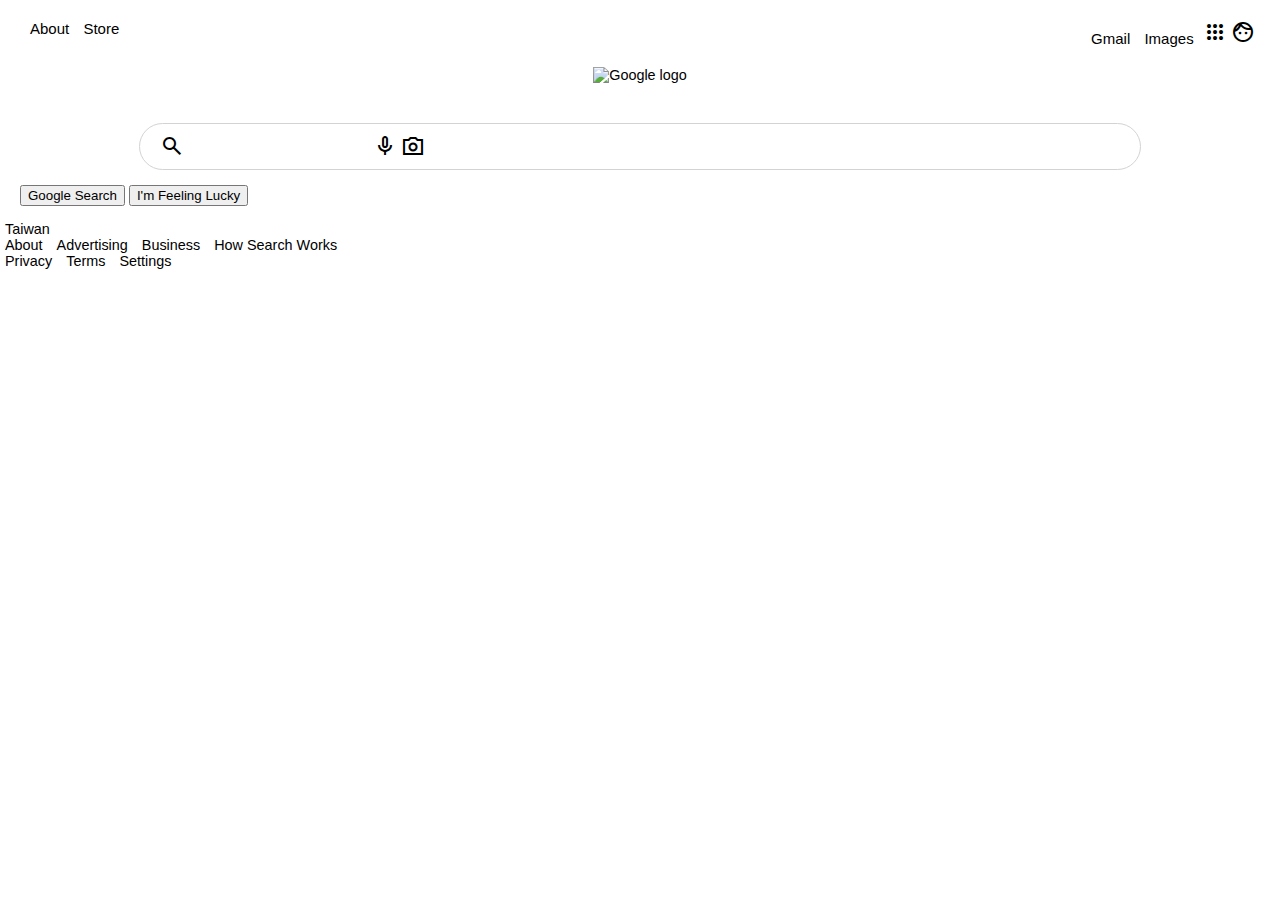
==== index.html @ b406cdc9 "Added footer section to index.html" ====
<!DOCTYPE html>
<html lang="en">
    <head>
        <meta charset="UTF-8">
            <title>Google Clone</title>
        <!--Style sheet link for google-->
                <link rel="stylesheet" href="https://fonts.googleapis.com/css2?family=Material+Symbols+Sharp:opsz,wght,FILL,GRAD@48,400,0,0" />
        <!--Style sheet link internal to our codspace-->
                <link rel="stylesheet" href="assets/style.css"
    </head>
    <body>
        <!--Header starts here-->
        <!--DOM Document Object Model-->
        <div class="header">
            <div class="header_left">
                <a href="#">About</a>
                <a href="#">Store</a>
            </div>
            <div class="header_right">
                <a href="#">Gmail</a>
                <a href="#">Images</a>
                <span class="material-symbols-sharp">apps</span>
                <span class="material-symbols-sharp">face</span>
            </div>
        </div>
    <div class="mainbody">
        <div class="searchicon">
            <img src="https://cdn2.downdetector.com/static/uploads/logo/Google-new_19.png" alt="Google logo"/>
        </div>
        <!--Search Bar Starts Here-->
        <div class="searchbar">
            <div class="textinput">
                <span class="material-symbols-sharp">search</span>
                <input type="text"/>
                <span class="material-symbols-sharp">mic</span>
                <span class="material-symbols-sharp">photo_camera</span>
            </div>
        </div>
        <!--"parse" to read and execute-->
        <!--Search Bar Ends and Buttons Begin Here-->
        <div class="search_buttons">
            <button>Google Search</button>
            <button>I'm Feeling Lucky</button>
        </div>
    </div>
    </body>
    <footer>
        <div class="footer">
            <div class="footer_row_1_left">
                <a href="#">Taiwan</a>
            </div>
            <div class="footer_row_2_left">
                <a href="#">About</a>
                <a href="#">Advertising</a>
                <a href="#">Business</a>
                <a href="#">How Search Works</a>
            </div>
            <div class="footer_row_2_right">
                <a href="#">Privacy</a>
                <a href="#">Terms</a>
                <a href="#">Settings</a>
            </div>
        </div>
    </footer>
</html>
---- assets/style.css ----
* {
    margin: 0;
}

body {
    margin: 0;
    font-family: arial, sans-serif;
    font-size: 0.9em;
}

a {
    margin: 5px;
    text-decoration: none;
    color: black
}

a:hover {
    text-decoration: underline;
}

body {
    display: flex;
    flex-direction: column;
    height: 100vh
}
/* Header */
.header {
 display: flex;
 justify-content: space-between; 
 padding: 20px 25px;  
 font-size: 15px
}
.searchicon {
    text-align: center;
}

.searchicon img {
    max-width: 75%;
}

.search {
    display: flex;
    align: center; 
    min-width: 16vw;
    padding-left: 5%;
}

.searchbar {
    display: flex;
    justify-content: space-between;
    border: 1px solid lightgrey;
    margin: 0 auto;
    height: 25px;
    padding: 10px 20px;
    width: 75%;
    margin-top: 40px;
    border-radius: 999px;
}

.textinput > input {
    flex-grow: 1;
    border: none;
    outline: none;
}

.search_buttons {
    margin: 5px;
    padding: 10px 15px;
    outline: none;
    border: none;
}

button {
    background-color: light grey;

}
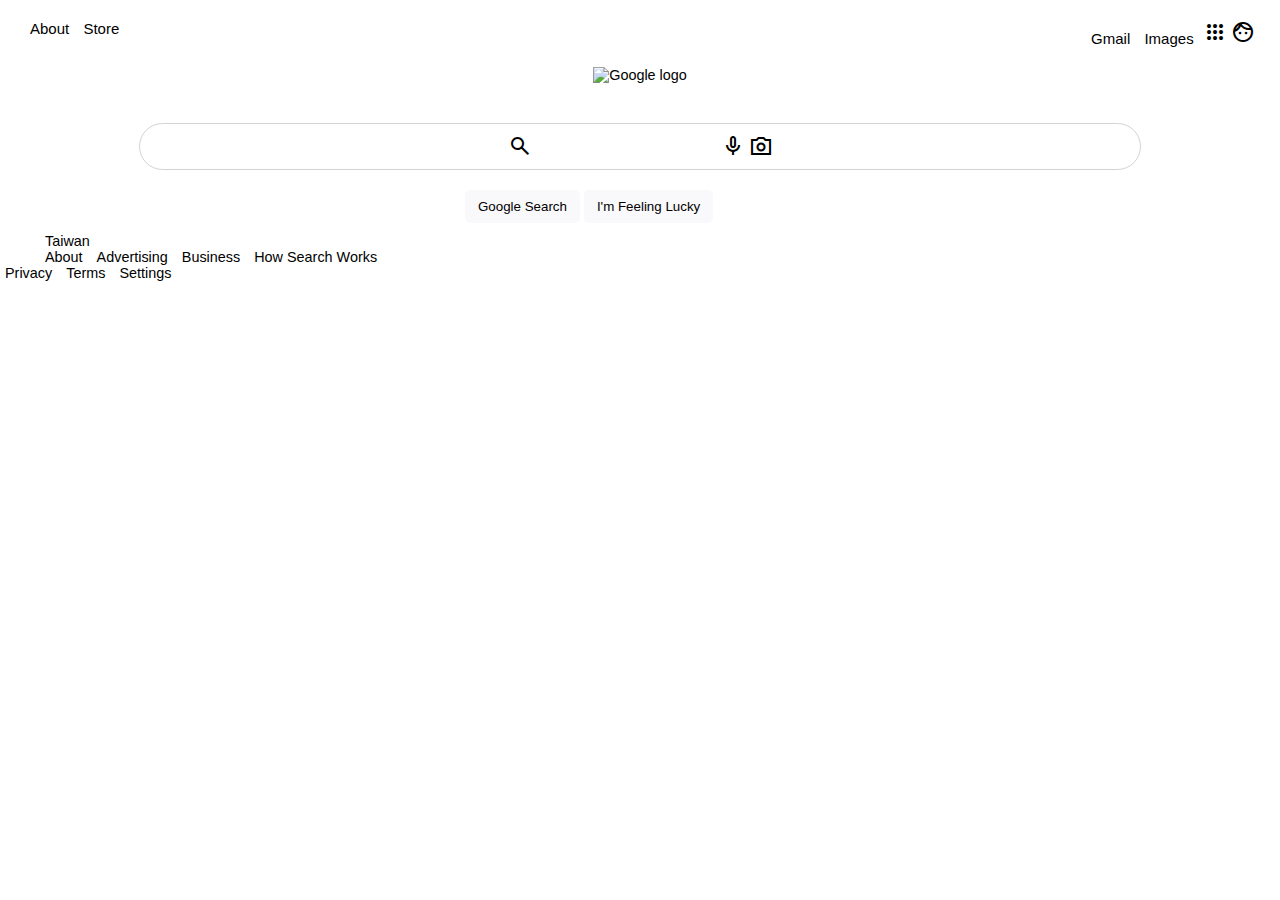
==== commit 984452f5: "Added footer section wo any stylig" ====
--- a/index.html
+++ b/index.html
@@ -47,13 +47,17 @@
     <footer>
         <div class="footer">
             <div class="footer_row_1_left">
-                <a href="#">Taiwan</a>
+                <ul>
+                    <a href="#">Taiwan</a>
+                </ul>    
             </div>
             <div class="footer_row_2_left">
-                <a href="#">About</a>
-                <a href="#">Advertising</a>
-                <a href="#">Business</a>
-                <a href="#">How Search Works</a>
+                <ul>
+                    <a href="#">About</a>
+                    <a href="#">Advertising</a>
+                    <a href="#">Business</a>
+                    <a href="#">How Search Works</a>
+                </ul>
             </div>
             <div class="footer_row_2_right">
                 <a href="#">Privacy</a>
--- a/assets/style.css
+++ b/assets/style.css
@@ -47,9 +47,9 @@
 
 .searchbar {
     display: flex;
-    justify-content: space-between;
+    justify-content: center;
     border: 1px solid lightgrey;
-    margin: 0 auto;
+    margin: auto;
     height: 25px;
     padding: 10px 20px;
     width: 75%;
@@ -64,13 +64,18 @@
 }
 
 .search_buttons {
-    margin: 5px;
+    width: 350px;
+    margin: auto;
     padding: 10px 15px;
-    outline: none;
-    border: none;
+    gap: 15px;
 }
 
 button {
+    border: 1px solid transparent;
     background-color: light grey;
+    padding: 8px 12px;
+    background-color: #f9f8fa;
+    border-radius: 5px;
+    margin-top: 10px;
 
 }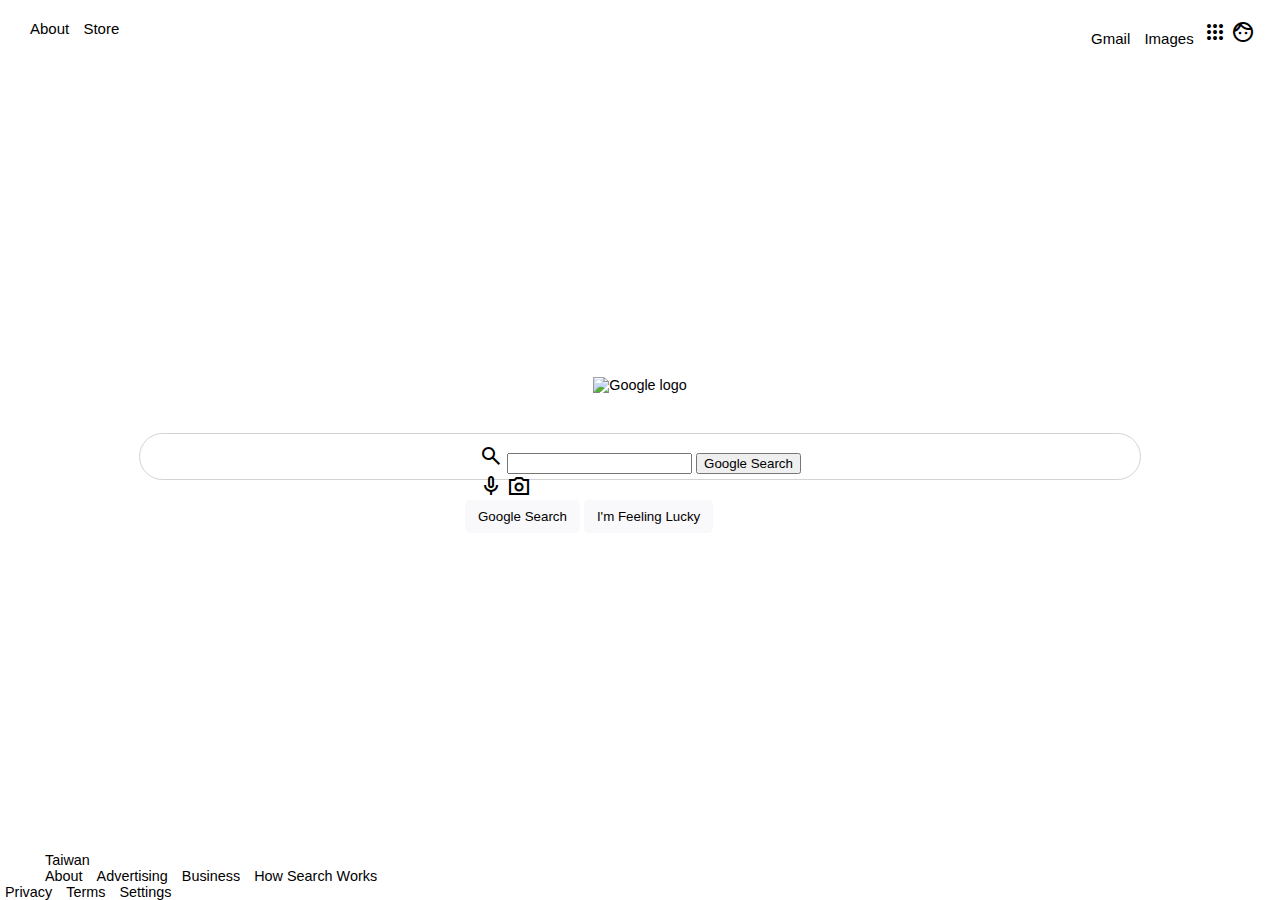
==== commit b948ef1f: "Merge branch 'class-demo' into feedback" ====
--- a/index.html
+++ b/index.html
@@ -30,8 +30,11 @@
         <!--Search Bar Starts Here-->
         <div class="searchbar">
             <div class="textinput">
-                <span class="material-symbols-sharp">search</span>
-                <input type="text"/>
+                <form action ="https://www.google.com/search">
+                  <span class="material-symbols-sharp">search</span>
+                  <input type="text" name="q">
+                  <input type="submit" value="Google Search">
+                </form>
                 <span class="material-symbols-sharp">mic</span>
                 <span class="material-symbols-sharp">photo_camera</span>
             </div>
--- a/assets/style.css
+++ b/assets/style.css
@@ -1,81 +1,80 @@
-* {
-    margin: 0;
-}
-
-body {
-    margin: 0;
-    font-family: arial, sans-serif;
-    font-size: 0.9em;
-}
-
-a {
-    margin: 5px;
-    text-decoration: none;
-    color: black
-}
-
-a:hover {
-    text-decoration: underline;
-}
-
-body {
-    display: flex;
-    flex-direction: column;
-    height: 100vh
-}
-/* Header */
-.header {
- display: flex;
- justify-content: space-between; 
- padding: 20px 25px;  
- font-size: 15px
-}
-.searchicon {
-    text-align: center;
-}
-
-.searchicon img {
-    max-width: 75%;
-}
-
-.search {
-    display: flex;
-    align: center; 
-    min-width: 16vw;
-    padding-left: 5%;
-}
-
-.searchbar {
-    display: flex;
-    justify-content: center;
-    border: 1px solid lightgrey;
-    margin: auto;
-    height: 25px;
-    padding: 10px 20px;
-    width: 75%;
-    margin-top: 40px;
-    border-radius: 999px;
-}
-
-.textinput > input {
-    flex-grow: 1;
-    border: none;
-    outline: none;
-}
-
-.search_buttons {
-    width: 350px;
-    margin: auto;
-    padding: 10px 15px;
-    gap: 15px;
-}
-
-button {
-    border: 1px solid transparent;
-    background-color: light grey;
-    padding: 8px 12px;
-    background-color: #f9f8fa;
-    border-radius: 5px;
-    margin-top: 10px;
-
-}+* {
+    margin: 0;
+}
+
+body {
+    margin: 0;
+    font-family: arial, sans-serif;
+    font-size: 0.9em;
+    flex-direction: column;
+    justify-content: space-between;
+}
+
+a {
+    margin: 5px;
+    text-decoration: none;
+    color: black
+}
+
+a:hover {
+    text-decoration: underline;
+}
+
+body {
+    display: flex;
+    flex-direction: column;
+    height: 100vh;
+}
+/* Header */
+.header {
+ display: flex;
+ justify-content: space-between; 
+ padding: 20px 25px;  
+ font-size: 15px
+}
+.searchicon {
+    text-align: center;
+}
+
+.searchicon img {
+    max-width: 75%;
+}
+
+.search {
+    display: flex;
+    min-width: 16vw;
+    padding-left: 5%;
+}
+
+.searchbar {
+    display: flex;
+    justify-content: center;
+    border: 1px solid lightgrey;
+    margin: auto;
+    height: 25px;
+    padding: 10px 20px;
+    width: 75%;
+    margin-top: 40px;
+    border-radius: 999px;
+}
+
+.textinput > input {
+    border: none;
+    outline: none;
+}
+
+.search_buttons {
+    width: 350px;
+    margin: auto;
+    padding: 10px 15px;
+    gap: 15px;
+}
+
+button {
+    border: 1px solid transparent;
+    background-color: light grey;
+    padding: 8px 12px;
+    background-color: #f9f8fa;
+    border-radius: 5px;
+    margin-top: 10px;
+}
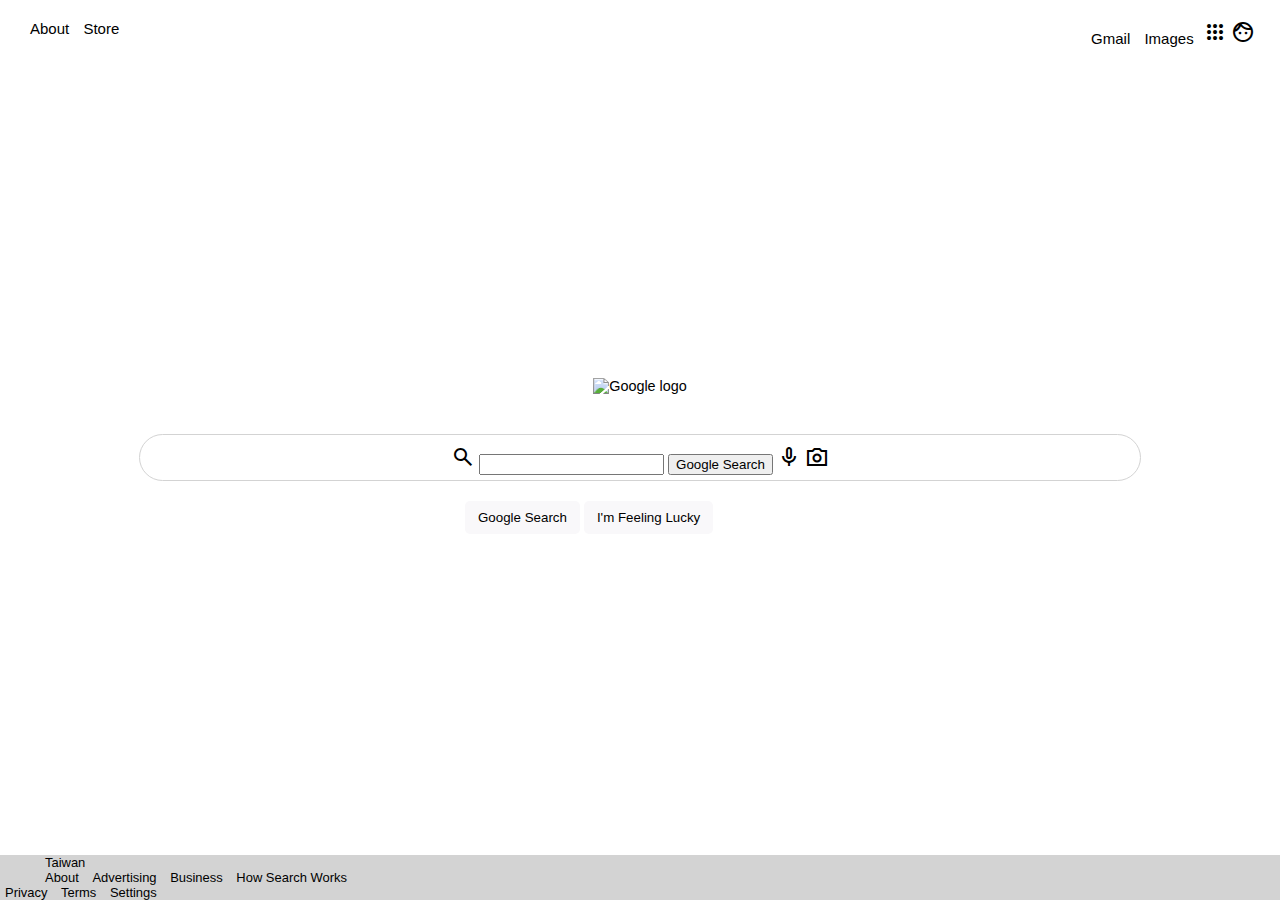
==== commit c6a65095: "Styled footer elements for font and bg color" ====
--- a/index.html
+++ b/index.html
@@ -31,12 +31,12 @@
         <div class="searchbar">
             <div class="textinput">
                 <form action ="https://www.google.com/search">
-                  <span class="material-symbols-sharp">search</span>
-                  <input type="text" name="q">
-                  <input type="submit" value="Google Search">
+                    <span class="material-symbols-sharp">search</span>
+                    <input type="text" name="q">
+                    <input type="submit" value="Google Search">
+                    <span class="material-symbols-sharp">mic</span>
+                    <span class="material-symbols-sharp">photo_camera</span>
                 </form>
-                <span class="material-symbols-sharp">mic</span>
-                <span class="material-symbols-sharp">photo_camera</span>
             </div>
         </div>
         <!--"parse" to read and execute-->
--- a/assets/style.css
+++ b/assets/style.css
@@ -58,7 +58,7 @@
     border-radius: 999px;
 }
 
-.textinput > input {
+.textinput > form{
     border: none;
     outline: none;
 }
@@ -78,3 +78,9 @@
     border-radius: 5px;
     margin-top: 10px;
 }
+
+.footer {
+    background-color: lightgrey;
+    font-family: arial, sans-serif;
+    font-size: 0.9em;
+}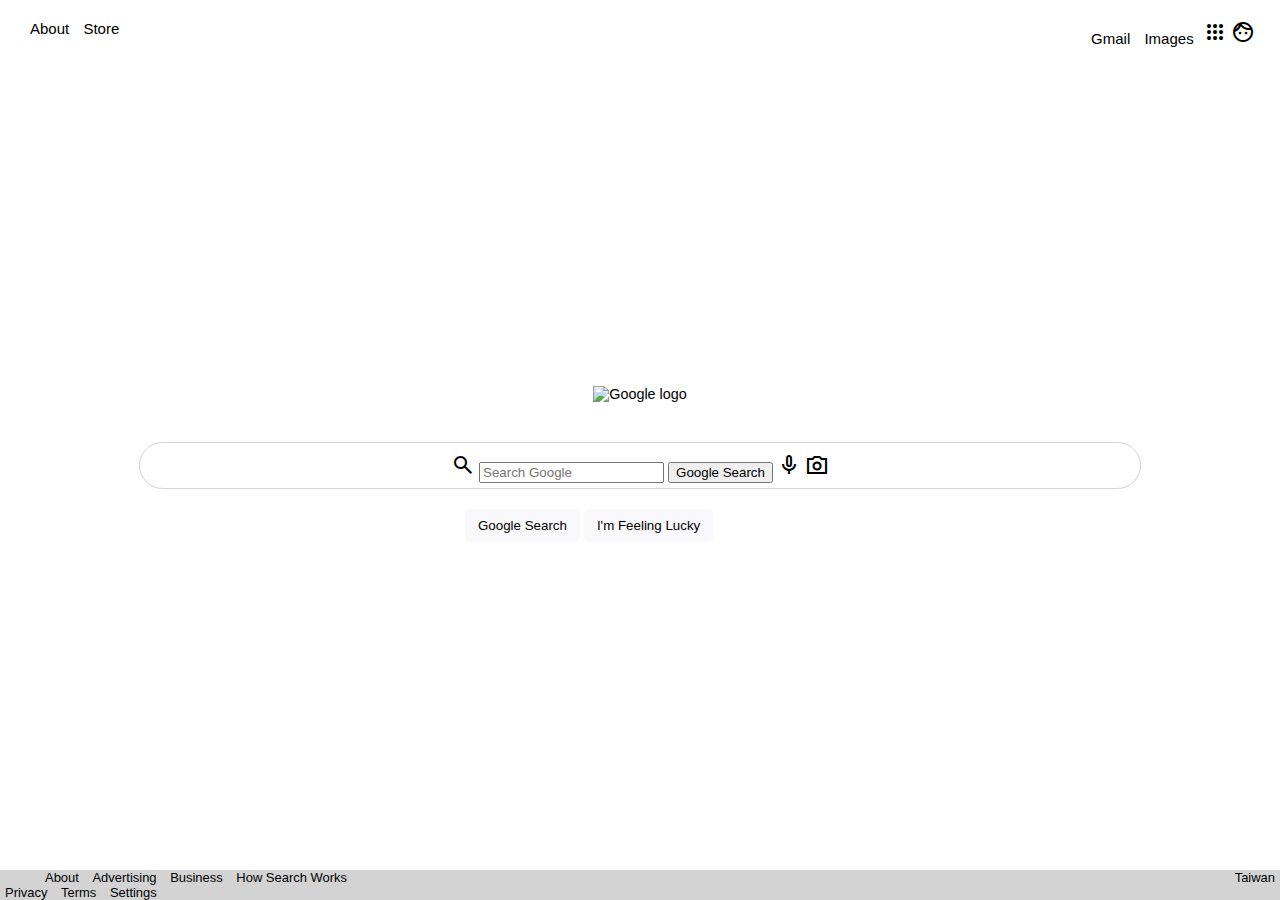
==== commit b7a47355: "Created update and altered html" ====
--- a/index.html
+++ b/index.html
@@ -32,7 +32,7 @@
             <div class="textinput">
                 <form action ="https://www.google.com/search">
                     <span class="material-symbols-sharp">search</span>
-                    <input type="text" name="q">
+                    <input type="text" name="q" placeholder="Search Google">
                     <input type="submit" value="Google Search">
                     <span class="material-symbols-sharp">mic</span>
                     <span class="material-symbols-sharp">photo_camera</span>
--- a/assets/style.css
+++ b/assets/style.css
@@ -3,8 +3,7 @@
 }
 
 body {
-    margin: 0;
-    font-family: arial, sans-serif;
+    font-family: Roboto, Arial, sans-serif;
     font-size: 0.9em;
     flex-direction: column;
     justify-content: space-between;
@@ -26,6 +25,7 @@
     height: 100vh;
 }
 /* Header */
+
 .header {
  display: flex;
  justify-content: space-between; 
@@ -58,7 +58,12 @@
     border-radius: 999px;
 }
 
-.textinput > form{
+.form {
+    text-align: center;
+
+}
+
+.textinput  {
     border: none;
     outline: none;
 }
@@ -81,6 +86,13 @@
 
 .footer {
     background-color: lightgrey;
-    font-family: arial, sans-serif;
+    font-family: Roboto, Arial, sans-serif;
     font-size: 0.9em;
+    width: 100%;
+}
+
+.footer_row_1_left {
+    
+    float: right;
+
 }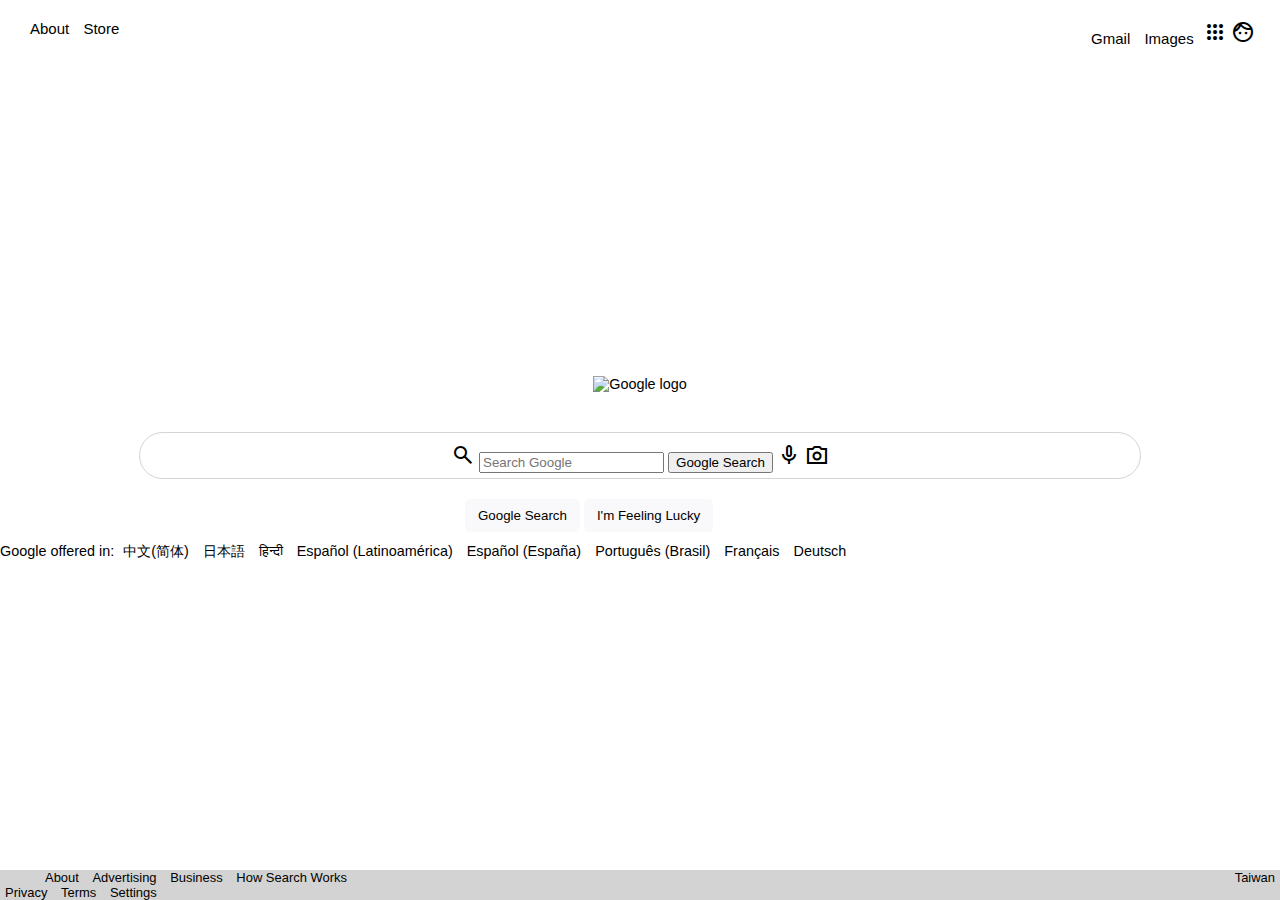
==== commit 78766fba: "Updated with languages" ====
--- a/index.html
+++ b/index.html
@@ -2,15 +2,17 @@
 <html lang="en">
     <head>
         <meta charset="UTF-8">
-            <title>Google Clone</title>
+        <title>Google Clone</title>
         <!--Style sheet link for google-->
-                <link rel="stylesheet" href="https://fonts.googleapis.com/css2?family=Material+Symbols+Sharp:opsz,wght,FILL,GRAD@48,400,0,0" />
+        <link rel="stylesheet" href="https://fonts.googleapis.com/css2?family=Material+Symbols+Sharp:opsz,wght,FILL,GRAD@48,400,0,0" />
         <!--Style sheet link internal to our codspace-->
-                <link rel="stylesheet" href="assets/style.css"
+        <link rel="stylesheet" href="assets/style.css">
+        <style>
+            /* you can also put your custom styles here, but DON'T */
+        </style>
     </head>
     <body>
         <!--Header starts here-->
-        <!--DOM Document Object Model-->
         <div class="header">
             <div class="header_left">
                 <a href="#">About</a>
@@ -45,6 +47,17 @@
             <button>Google Search</button>
             <button>I'm Feeling Lucky</button>
         </div>
+        <div>
+            <span>Google offered in:</span>
+            <a href="#">中文(简体)</a>
+            <a href="#">日本語</a>
+            <a href="#">हिन्दी</a>
+            <a href="#">Español (Latinoamérica)</a>
+            <a href="#">Español (España)</a>
+            <a href="#">Português (Brasil)</a>
+            <a href="#">Français</a>
+            <a href="#">Deutsch</a>
+          </div>
     </div>
     </body>
     <footer>
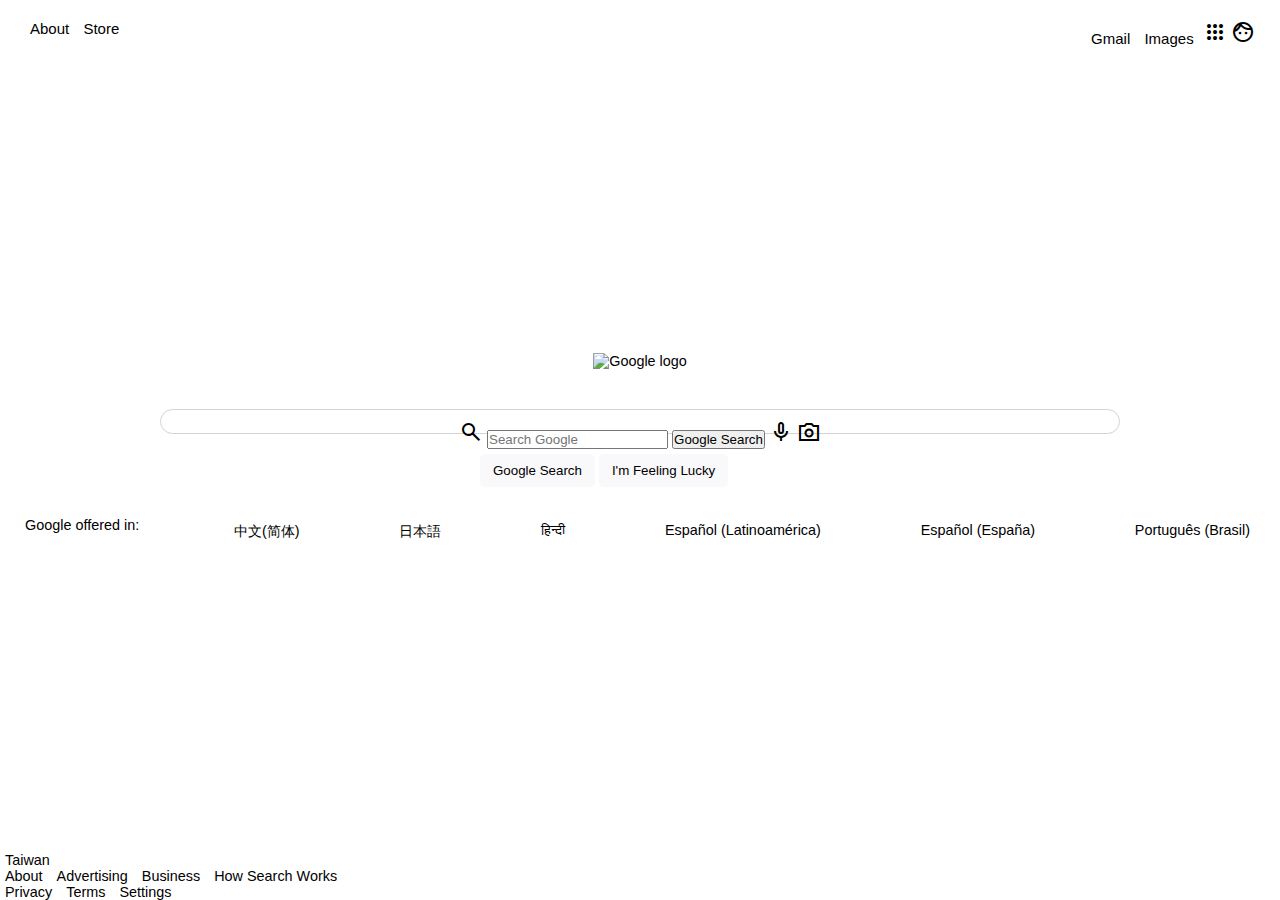
==== commit 87e7669c: "Updated footer styling in css" ====
--- a/index.html
+++ b/index.html
@@ -47,7 +47,7 @@
             <button>Google Search</button>
             <button>I'm Feeling Lucky</button>
         </div>
-        <div>
+        <div class="offered">
             <span>Google offered in:</span>
             <a href="#">中文(简体)</a>
             <a href="#">日本語</a>
@@ -55,8 +55,6 @@
             <a href="#">Español (Latinoamérica)</a>
             <a href="#">Español (España)</a>
             <a href="#">Português (Brasil)</a>
-            <a href="#">Français</a>
-            <a href="#">Deutsch</a>
           </div>
     </div>
     </body>
--- a/assets/style.css
+++ b/assets/style.css
@@ -1,11 +1,17 @@
 * {
     margin: 0;
+    padding: 0;
+    box-sizing: border-box;
+}
+
+.header {
+    background: #fff
+    border-bottom: 1px solid #ebebeb;
 }
 
 body {
-    font-family: Roboto, Arial, sans-serif;
+    font-family: "Product Sans", Arial, sans-serif;
     font-size: 0.9em;
-    flex-direction: column;
     justify-content: space-between;
 }
 
@@ -84,11 +90,19 @@
     margin-top: 10px;
 }
 
+.offered {
+    display: flex;
+    justify-content: space-between;
+    padding: 20px 25px;
+    
+
 .footer {
     background-color: lightgrey;
     font-family: Roboto, Arial, sans-serif;
     font-size: 0.9em;
     width: 100%;
+    display: flex;
+    border-top: 2px solid #ebebeb;
 }
 
 .footer_row_1_left {
